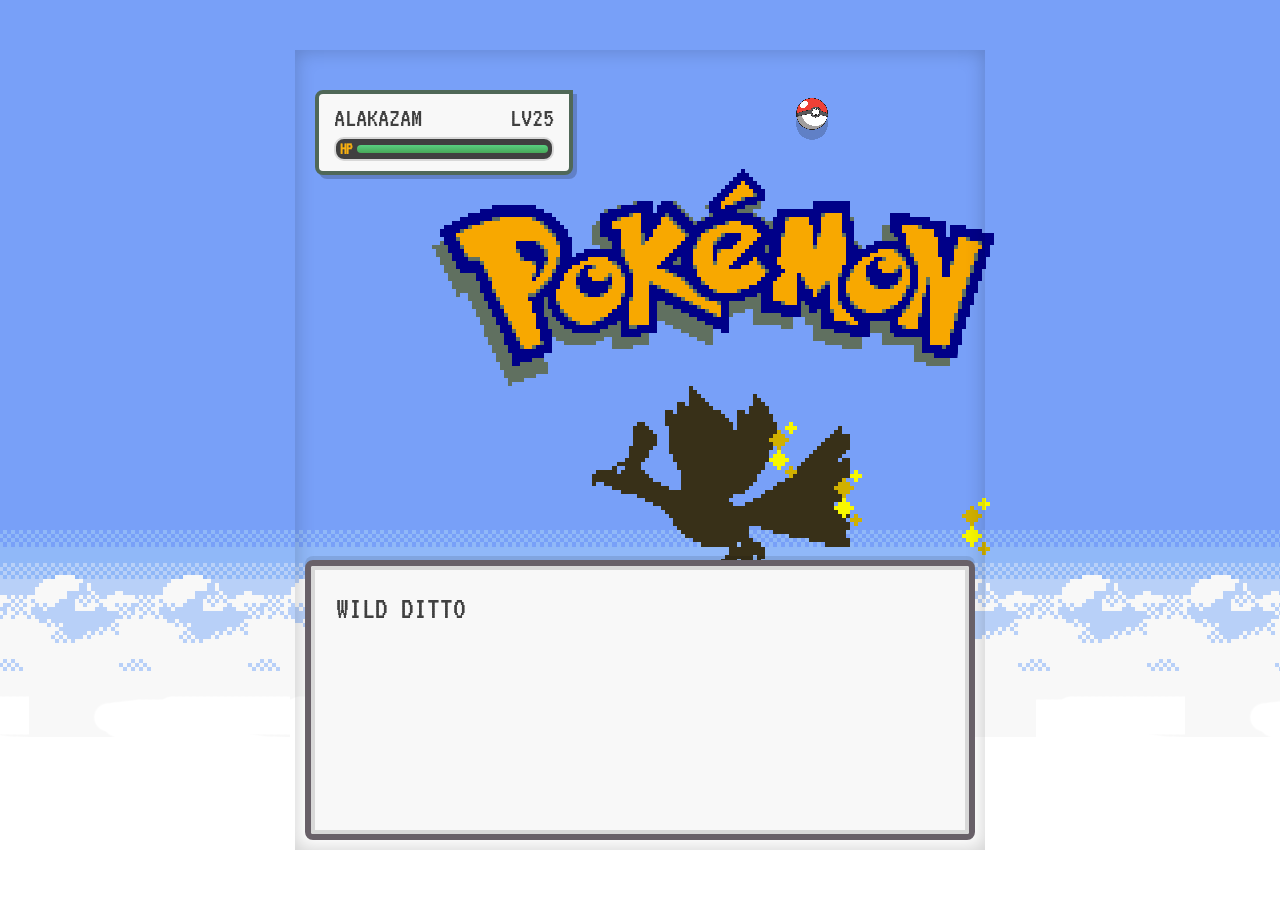
==== poke.html @ ef15c919 "Add initial game files including HTML, CSS, JS, images, and audio assets" ====
<!DOCTYPE html>
<html lang="en">
<head>
    <meta charset="utf-8">
    <meta name="viewport" content="width=device-width, initial-scale=1.0, maximum-scale=1.0, user-scalable=no">
    <title>A Wild Pokemon Appeared!</title>
    
    <link href="https://fonts.googleapis.com/css2?family=VT323&display=swap" rel="stylesheet">
    <link rel="stylesheet" href="poke.css">
</head>
<body>
    
    <audio id="bgMusic" loop autoplay>
        <source src="backSong/WhatsApp Audio 2026-06-13 at 2.27.04 PM.mp3#t=02:40" type="audio/mpeg">
    </audio>

    <div class="gba-screen">
        
        <div class="battle-arena">
            
            <div id="center-summon-container" class="center-summon-container"></div>
            
            <div class="enemy-hud slide-in-left">
                <div class="hud-header">
                    <span class="pokemon-name" id="hudName">DITTO</span>
                    <span class="pokemon-level">Lv25</span>
                </div>
                <div class="hp-bar-container">
                    <span class="hp-label">HP</span>
                    <div class="hp-track">
                        <div class="hp-fill"></div>
                    </div>
                </div>
            </div>

            <div class="sprite-container slide-in-right">
                <img src="Gif/pokeball-png-45331.png" alt="Wild Ditto" class="enemy-sprite">
            </div>
            
            <div class="player-base slide-in-bottom"></div>
        </div>

        <div class="ui-area">
            
            <div class="dialog-box">
                <p id="dialogText"></p>
                <span class="dialog-arrow" id="dialogArrow">▼</span>
            </div>

            <div class="action-menu" id="actionMenu">
                <button class="menu-btn" id="musicBtn">MUSIC: ON</button>
                <button class="menu-btn" id="runBtn">RUN</button>
            </div>
            
        </div>
    </div>

    <script src="poke.js"></script>
</body>
</html>
---- poke.css ----
/* --- BASE & BACKGROUND --- */
body {
    margin: 0;
    padding: 0;
    height: 100dvh;
    display: flex;
    justify-content: center;
    align-items: center;
    background-color: #000;
    background-image:url(Gif/wp2860871-pokemon-gameboy-wallpaper.png) ;
    font-family: 'VT323', monospace;
    overflow: hidden;
    user-select: none;
}

.gba-screen {
    width: 100%;
    max-width: 690px;
    height: 100%;
    max-height: 800px;
    position: relative;
    display: flex;
    flex-direction: column;
    animation: fireRedShift 6s infinite;
    box-shadow: inset 0 0 20px rgba(0,0,0,0.2); 
}

@keyframes fireRedShift {
    0%   { background-color: #559137; } 
    25%  { background-color: #adff77; } 
    50%  { background-color: #9b622d; } 
    75%  { background-color: #A0D080; } 
    100% { background-color: #78C850; } 
}

/* --- BATTLE ARENA LAYOUT --- */
.battle-arena {
    flex-grow: 1;
    position: relative;
    padding: 10px;
    z-index: 2; 
}

/* --- CENTER SUMMON ANIMATION (UPDATED POSITION) --- */
.center-summon-container {
    position: absolute;
    /* CHANGED: Moved from 50% to 65% to push the pokemon lower down */
    top: 65%;
    left: 52%;
    transform: translate(-50%, -50%);
    z-index: 1; 
    display: flex;
    justify-content: center;
    align-items: center;
}

.summoned-pokemon {
    height: 250px; 
    image-rendering: pixelated; 
    animation: fireRedSummon 3.8s forwards;
    filter: drop-shadow(0px 10px 0px rgba(0,0,0,0.2));
}

@keyframes fireRedSummon {
    0%   { transform: scale(0); filter: brightness(10) contrast(0); opacity: 0; }
    15%  { transform: scale(1.2); filter: brightness(10) contrast(0); opacity: 1; }
    30%  { transform: scale(1); filter: brightness(1) contrast(1); }
    85%  { opacity: 1; transform: scale(1); filter: brightness(1) contrast(1); }
    100% { opacity: 0; transform: scale(0.5); } 
}

/* --- SLIDE ANIMATIONS --- */
.slide-in-right { animation: slideRight 1.5s cubic-bezier(0.1, 0.9, 0.2, 1) forwards; transform: translateX(150%); }
.slide-in-left { animation: slideLeft 1.5s cubic-bezier(0.1, 0.9, 0.2, 1) forwards; transform: translateX(-150%); }

@keyframes slideRight { to { transform: translateX(0); } }
@keyframes slideLeft { to { transform: translateX(0); } }

/* --- ENEMY HUD --- */
.enemy-hud {
    background-color: #F8F8F8;
    border: 4px solid #506858;
    border-radius: 8px 0px 8px 8px; 
    padding: 10px 15px;
    width: 220px;
    box-shadow: 4px 4px 0px rgba(0,0,0,0.2);
    position: absolute;
    top: 40px;
    left: 20px;
}

.hud-header {
    display: flex;
    justify-content: space-between;
    font-size: 28px;
    color: #404040;
    margin-bottom: 5px;
    text-transform: uppercase;
}

.hp-bar-container {
    display: flex;
    align-items: center;
    background-color: #404040;
    padding: 2px 4px;
    border-radius: 10px;
    border: 2px solid #D8D8D8;
}

.hp-label {
    color: #F8B010; 
    font-size: 16px;
    margin-right: 5px;
    font-weight: bold;
}

.hp-track {
    flex-grow: 1;
    height: 8px;
    background-color: #484048;
    border-radius: 4px;
    overflow: hidden;
}

.hp-fill {
    width: 100%; 
    height: 100%;
    background: linear-gradient(180deg, #58D080 0%, #48A858 100%); 
}

/* --- SPRITE STYLING --- */
.sprite-container {
    position: absolute;
    top: 47px;
    right: 20px;
    width: 170px;
}

.enemy-sprite {
    width: 20%;
    image-rendering: pixelated; 
    filter: drop-shadow(0px 10px 0px rgba(0,0,0,0.2));
}

/* --- USER INTERFACE --- */
.ui-area {
    height: 35%;
    min-height: 150px;
    padding: 10px;
    position: relative;
    z-index: 3; 
}

.dialog-box {
    background-color: #F8F8F8;
    border: 6px solid #686068;
    border-radius: 8px;
    outline: 4px solid #D8D8D8; 
    outline-offset: -10px;
    height: 100%;
    box-sizing: border-box;
    padding: 20px 25px;
    position: relative;
    box-shadow: 0px -4px 0px rgba(0,0,0,0.1);
}

#dialogText {
    margin: 0;
    font-size: 32px;
    color: #404040;
    line-height: 1.4;
    text-transform: uppercase;
}

.dialog-arrow {
    position: absolute;
    bottom: 15px;
    right: 25px;
    color: #E83030;
    font-size: 24px;
    animation: bounce 0.6s infinite alternate;
    display: none; 
}

@keyframes bounce {
    from { transform: translateY(0); }
    to { transform: translateY(5px); }
}

/* --- ACTION MENU --- */
.action-menu {
    position: absolute;
    bottom: 25px;
    right: 25px;
    background-color: #F8F8F8;
    border: 4px solid #686068;
    border-radius: 8px;
    display: flex;
    flex-direction: column;
    padding: 10px;
    display: none; 
    z-index: 10;
}

.menu-btn {
    background: none;
    border: none;
    font-family: 'VT323', monospace;
    font-size: 28px;
    color: #404040;
    text-align: left;
    padding: 5px 10px;
    cursor: pointer;
    text-transform: uppercase;
}

.menu-btn:hover { color: #E83030; }
.menu-btn:hover::before { content: '▶ '; color: #404040; }
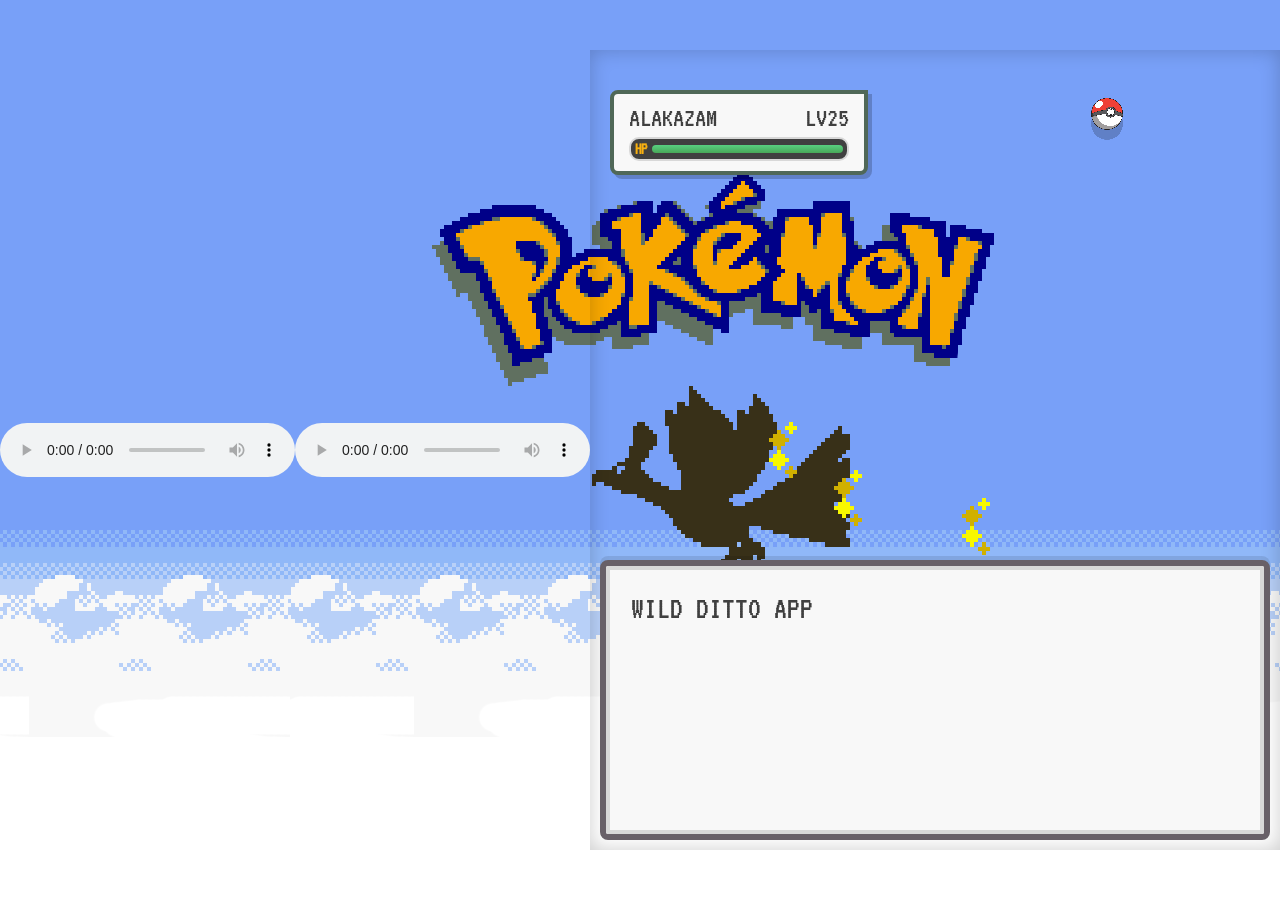
==== commit 1604b9c4: "Add audio controls to poke.html" ====
--- a/poke.html
+++ b/poke.html
@@ -4,7 +4,8 @@
     <meta charset="utf-8">
     <meta name="viewport" content="width=device-width, initial-scale=1.0, maximum-scale=1.0, user-scalable=no">
     <title>A Wild Pokemon Appeared!</title>
-    
+    <audio controls src="your-guitar-audio.mp3#t=02:47"></audio>
+    <audio controls src="your-guitar-audio.mp3#t=167"></audio>
     <link href="https://fonts.googleapis.com/css2?family=VT323&display=swap" rel="stylesheet">
     <link rel="stylesheet" href="poke.css">
 </head>
@@ -57,4 +58,4 @@
 
     <script src="poke.js"></script>
 </body>
-</html>+</html>
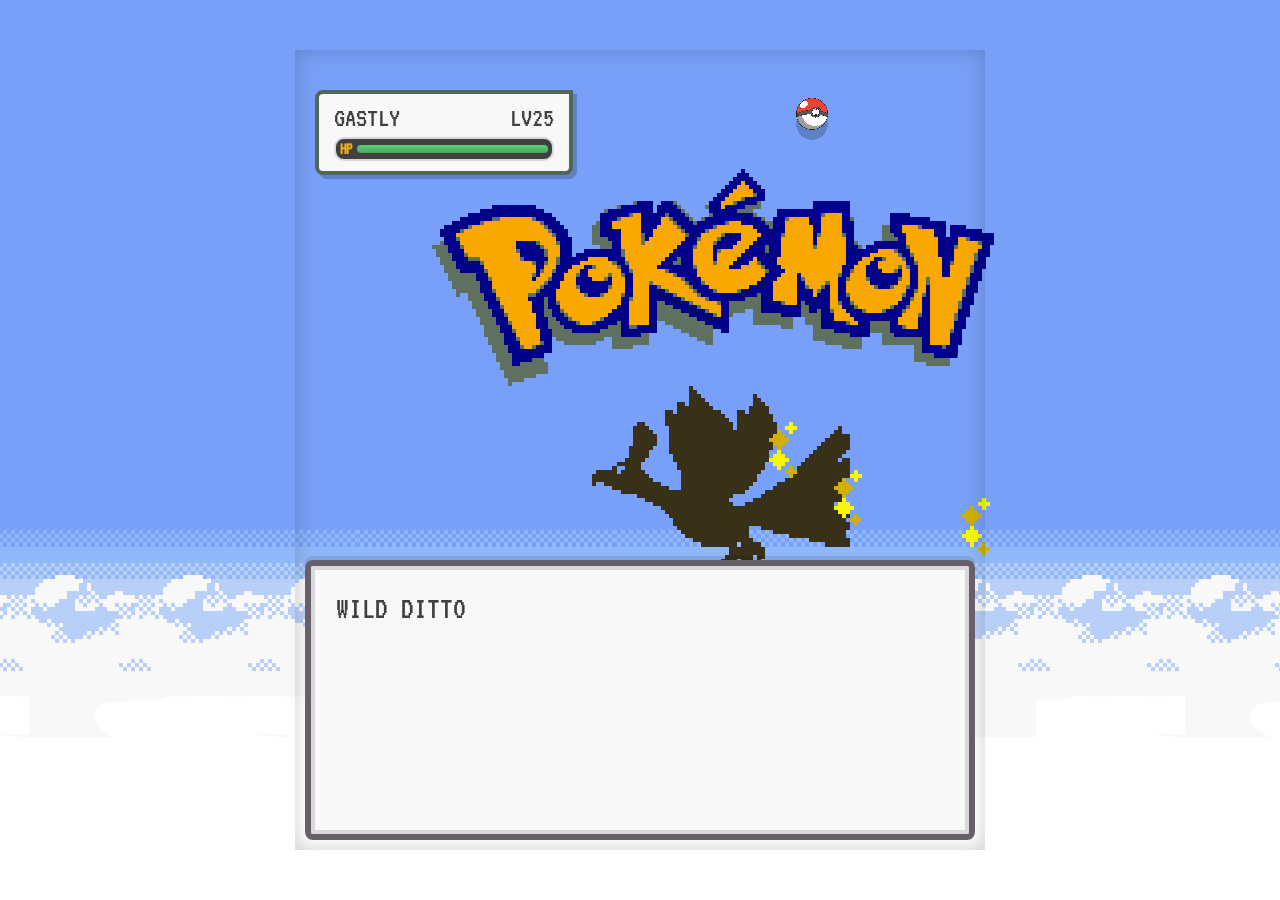
==== commit 9762bbf8: "Remove audio controls from poke.html Removed audio elements from the HTML file." ====
--- a/poke.html
+++ b/poke.html
@@ -4,8 +4,7 @@
     <meta charset="utf-8">
     <meta name="viewport" content="width=device-width, initial-scale=1.0, maximum-scale=1.0, user-scalable=no">
     <title>A Wild Pokemon Appeared!</title>
-    <audio controls src="your-guitar-audio.mp3#t=02:47"></audio>
-    <audio controls src="your-guitar-audio.mp3#t=167"></audio>
+    
     <link href="https://fonts.googleapis.com/css2?family=VT323&display=swap" rel="stylesheet">
     <link rel="stylesheet" href="poke.css">
 </head>
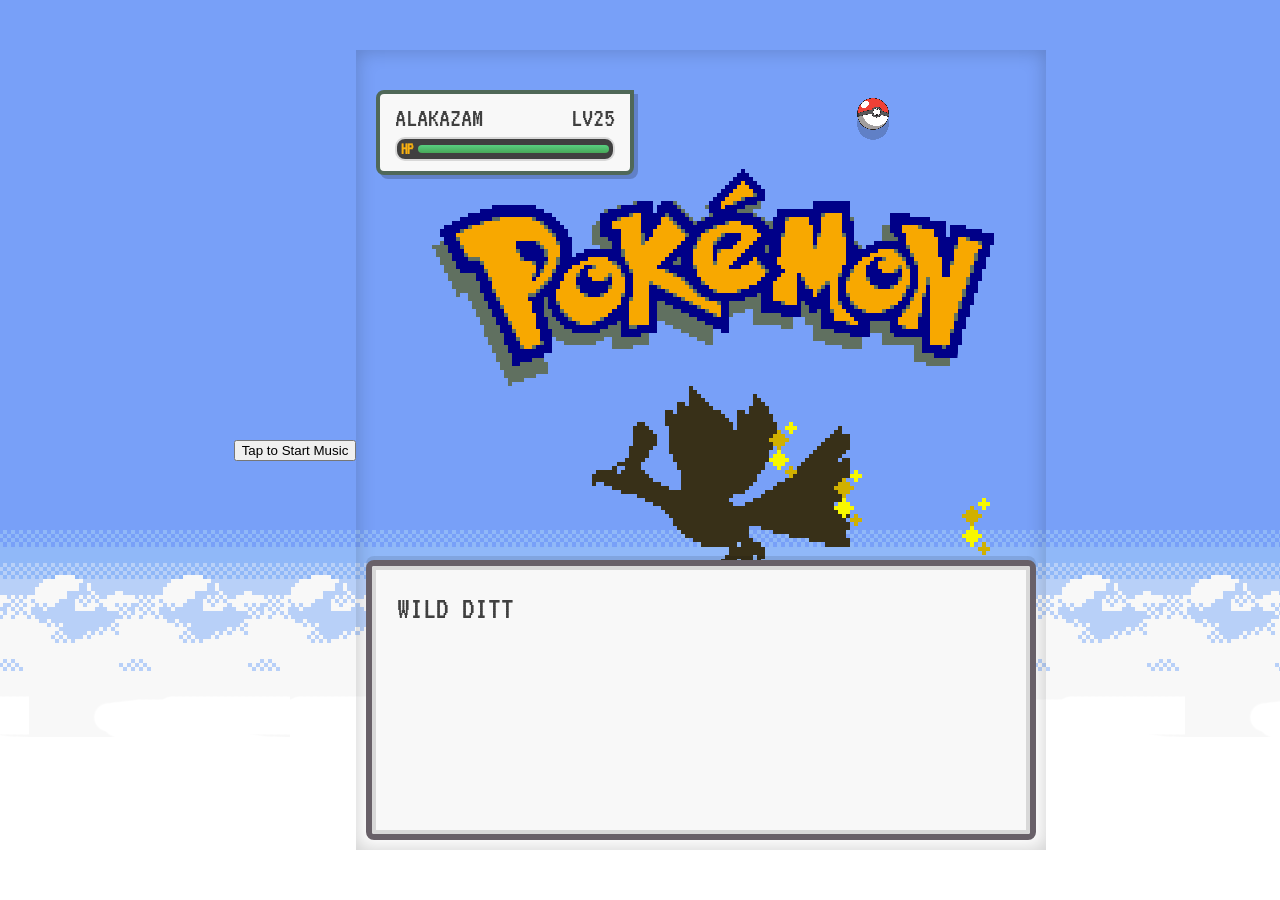
==== commit ba078842: "Modify audio playback settings and add start button Updated audio element to remove autoplay and add" ====
--- a/poke.html
+++ b/poke.html
@@ -10,10 +10,11 @@
 </head>
 <body>
     
-    <audio id="bgMusic" loop autoplay>
-        <source src="backSong/WhatsApp Audio 2026-06-13 at 2.27.04 PM.mp3#t=02:40" type="audio/mpeg">
-    </audio>
+<audio id="bgMusic" loop>
+    <source src="backSong/WhatsApp Audio 2026-06-13 at 2.27.04 PM.mp3#t=02:40" type="audio/mpeg">
+</audio>
 
+<button id="start-btn">Tap to Start Music</button>
     <div class="gba-screen">
         
         <div class="battle-arena">
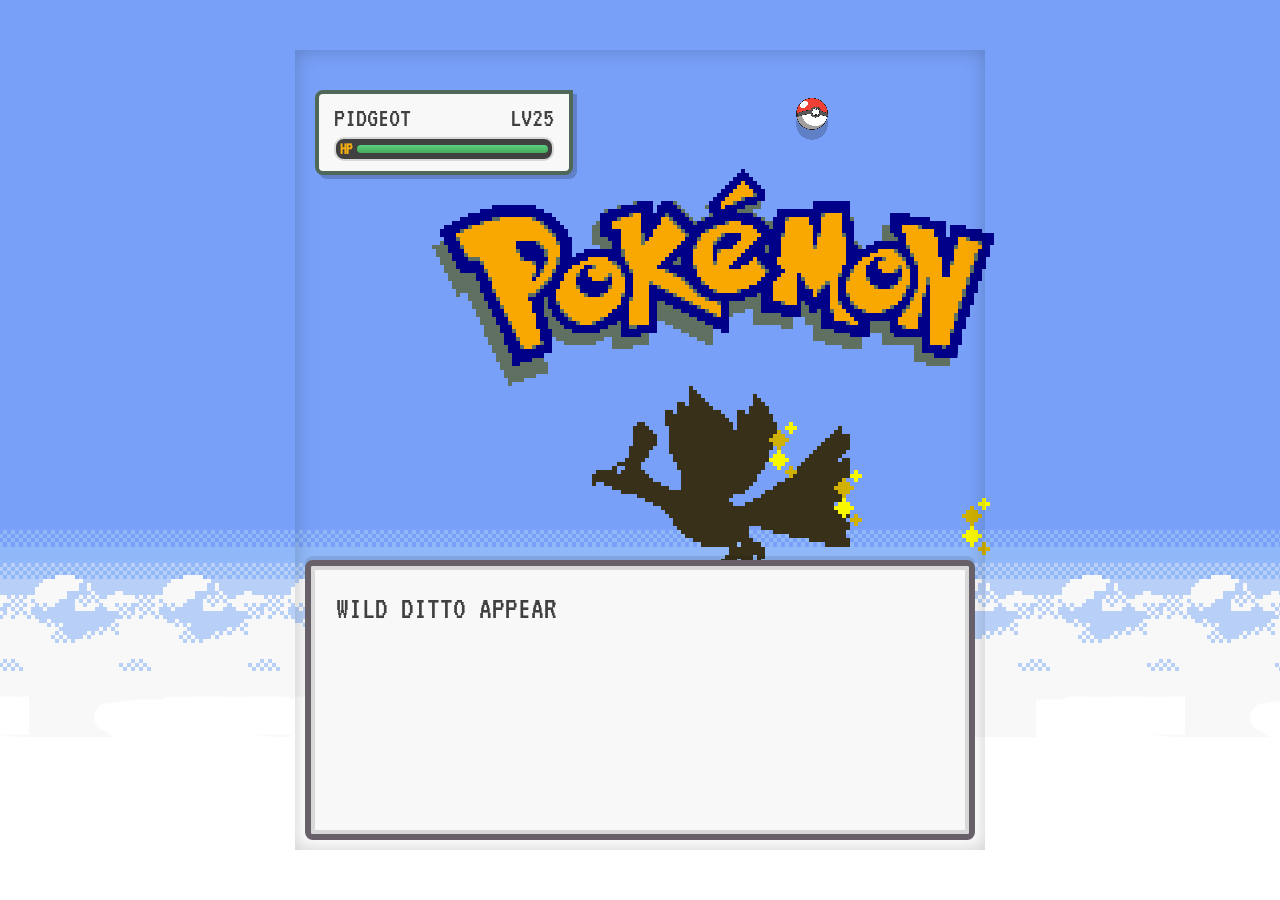
==== commit c0ccb6b2: "Update poke.html" ====
--- a/poke.html
+++ b/poke.html
@@ -10,11 +10,10 @@
 </head>
 <body>
     
-<audio id="bgMusic" loop>
-    <source src="backSong/WhatsApp Audio 2026-06-13 at 2.27.04 PM.mp3#t=02:40" type="audio/mpeg">
-</audio>
+    <audio id="bgMusic" loop autoplay>
+        <source src="backSong/WhatsApp Audio 2026-06-13 at 2.27.04 PM.mp3#t=02:40" type="audio/mpeg">
+    </audio>
 
-<button id="start-btn">Tap to Start Music</button>
     <div class="gba-screen">
         
         <div class="battle-arena">
